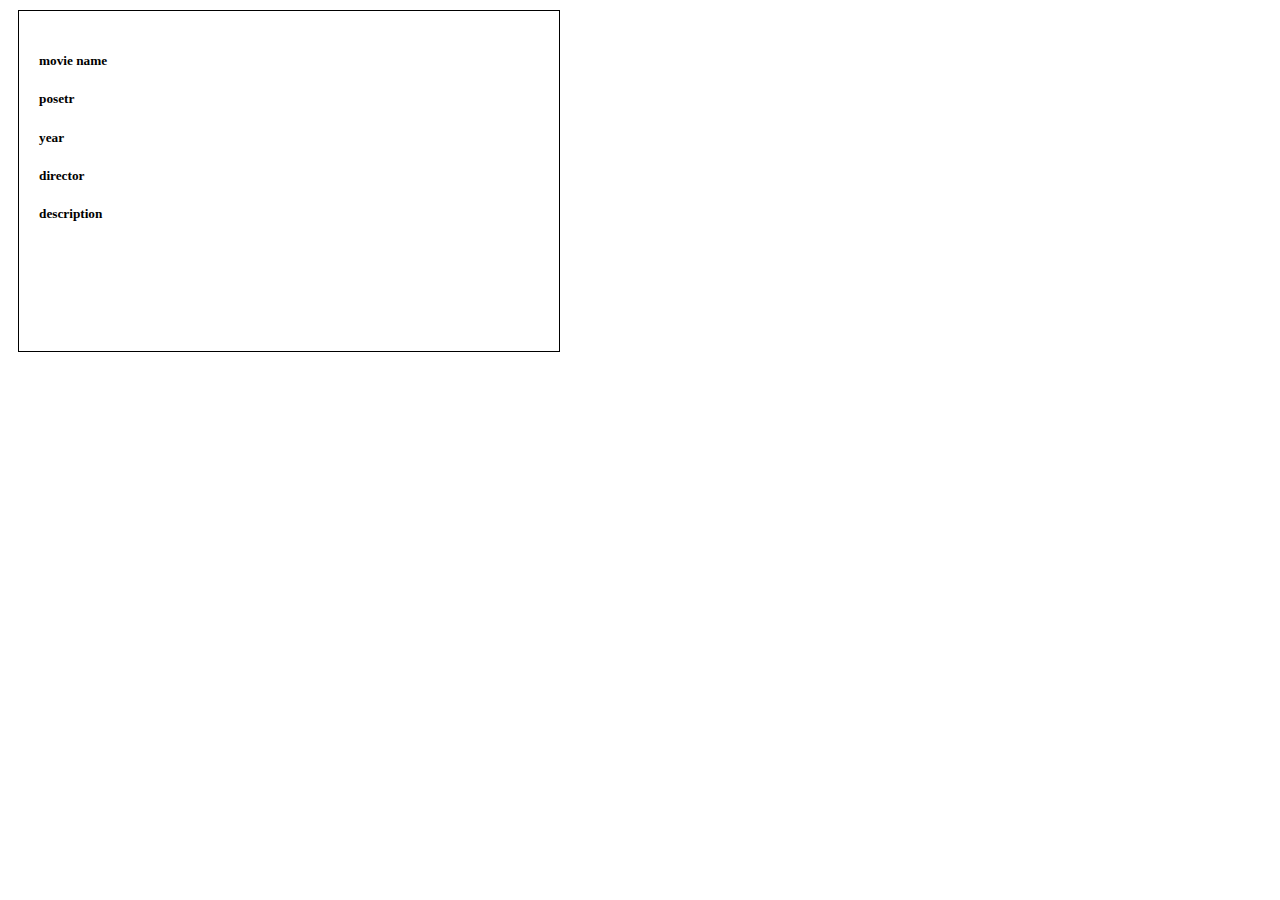
==== main.html @ 886eb7b2 "format" ====
<html>
<head>
    <meta charset = "utf-8">
    <title>movie box</title>
    <link rel="stylesheet" type="text/css" href="main.css">
    <style>
        div{
            width: 500px;
            height: 300px;
            padding: 20px;
            border: 1px solid black;
            margin: 10 10 10 10;
        }
    </style>
</head>
<body>
    <div>
        <h5>
            movie name
        </h5>
        <h5>
            posetr
        </h5>
        <h5>
            year
        </h5>
        <h5>
            director
        </h5>
        <h5>
            description
        </h5>
    </div>
</body>
</html>
---- main.css ----
h1{
    background-color: #BDBDBD;
}
h2{
    color:green;
}
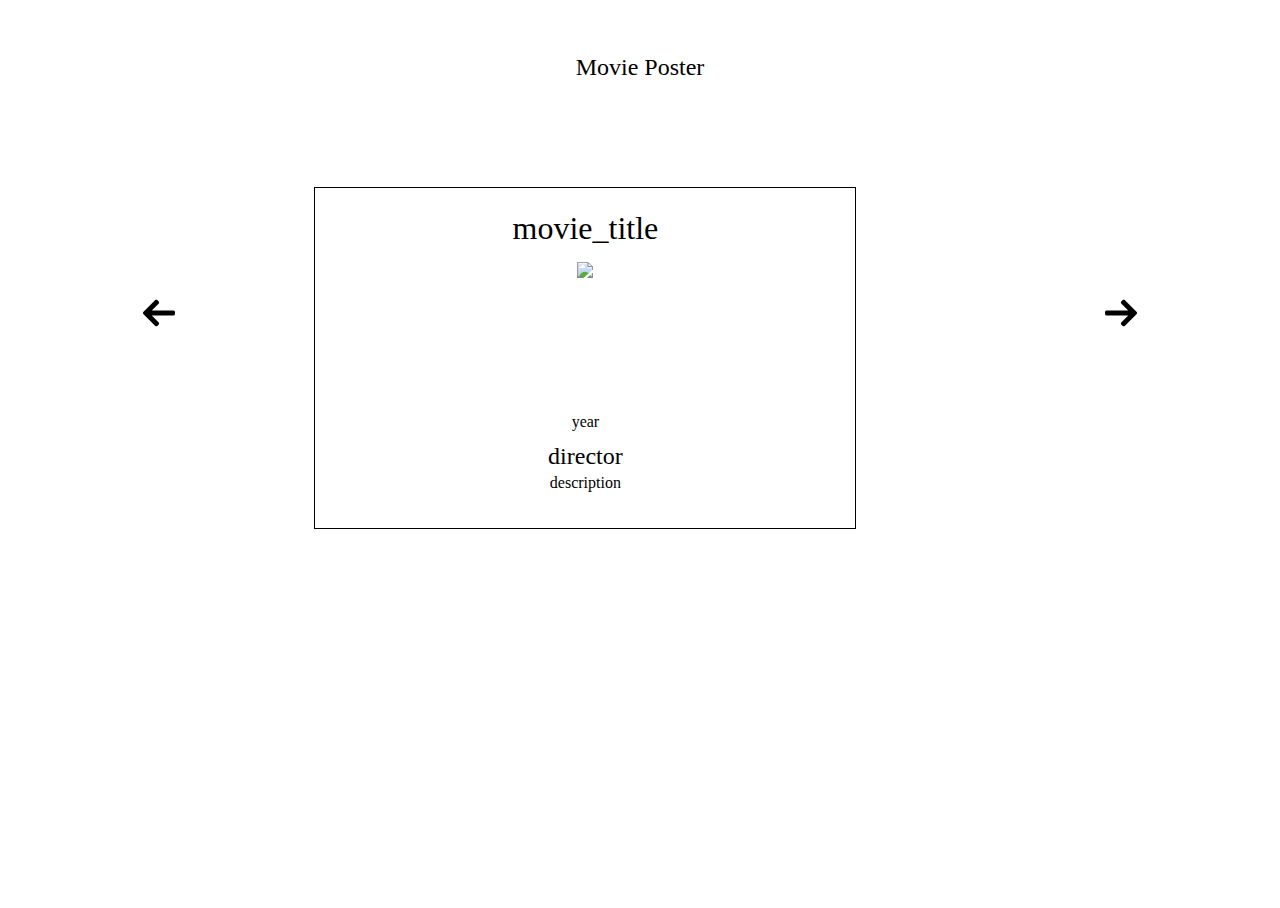
==== commit 3e064d94: "add tracy's code" ====
--- a/main.html
+++ b/main.html
@@ -1,35 +1,61 @@
+<!DOCTYPE html>
 <html>
-<head>
-    <meta charset = "utf-8">
-    <title>movie box</title>
-    <link rel="stylesheet" type="text/css" href="main.css">
-    <style>
-        div{
-            width: 500px;
-            height: 300px;
-            padding: 20px;
-            border: 1px solid black;
-            margin: 10 10 10 10;
-        }
-    </style>
-</head>
-<body>
-    <div>
-        <h5>
-            movie name
-        </h5>
-        <h5>
-            posetr
-        </h5>
-        <h5>
-            year
-        </h5>
-        <h5>
-            director
-        </h5>
-        <h5>
-            description
-        </h5>
-    </div>
-</body>
-</html>
+	<head>
+		<meta charset="UTF-8">
+		<title> arrow </title>
+		<link rel="stylesheet" href="main.css">
+		<script src="http://code.jquery.com/jquery-latest.js"></script>
+	</head>
+	<body>
+		<header class="flex-header">
+        		Movie Poster
+            </header>
+            <div class="main_box">
+                <main class="flex-main">
+                    <nav class="flex-nav">
+                        <br/>
+                        <br/>
+                        <br/>
+                        <br/>
+                    <div id="back"><img src="back.png" width="32" height="32"></div>
+                </nav>
+                    <div class="movie">
+                        <div class="movie_box">
+                            <div class="title">
+                                movie_title
+                            </div>
+                            <div class="poster_box">
+                                <img src="poster.jpg" class="poster"/>
+                            </div>
+                            <div class="year">
+                                year
+                            </div class="director">
+                            <div>
+                                director
+                            </div>
+                            <div class="description">
+                                description
+                            </div>
+                        </div>
+                    </div>
+                    <aside class="flex-aside">
+                        <br/>
+                        <br/>
+                        <br/>
+                        <br/>
+                    <div id="next"><img src="next.png" width="32" height="32"></div>
+                       </aside>
+                </main>
+            </div>	
+    		<footer class="flex-footer">
+    		</footer>
+		<script>
+			$("#back").click(function(){
+				console.log("back")
+			});
+			$("#next").click(function(){
+				console.log("next")
+			});
+		</script>
+	</body>
+</html>--- a/main.css
+++ b/main.css
@@ -1,6 +1,85 @@
-h1{
-    background-color: #BDBDBD;
+* {
+    margin: 2px; /*separate the sections of our web page.*/
+  }
+  body {
+    font-size: 24px;
+    color: black;
+    height: 100vh;
+    text-align: center;
+    display: flex;
+    flex-direction: column; /* want sections to flow from top to bottom*/
+  }
+  .flex-header {
+    background-color: #ffffff;
+    padding-top: 3rem;
+    padding-bottom: 3rem;
+  }
+  .flex-main {
+    display: flex;
+    flex: 1; /*takes up the vertical space*/
+  }
+  .flex-nav {
+    background-color: rgb(255, 255, 255);
+    padding-top: 3rem;
+    flex: 1 1 5rem; /*takes up the horizontal space*/
+  }
+  .movie {
+    background-color: white;
+    padding-top: 3rem;
+    flex: 3 3;
+  }
+  .flex-aside {
+    background-color: rgb(255, 255, 255);
+    padding-top: 3rem;
+    flex: 1 1 5rem; /*takes up the horizontal space*/
+  }
+  .flex-footer {
+    background-color: rgb(255, 255, 255);
+    padding-top: 3rem;
+    padding-bottom: 3rem;
+  }
+  
+  @media all and (max-width: 540px) {
+    .flex-main {
+      flex-direction: column;
+    }
+  }
+
+  .movie_box{
+    display: flex;
+    flex-direction: column;
+    align-items: center;
+    width: 500px;
+    height: 300px;
+    padding: 20px;
+    border: 1px solid black;
+    margin: 10 10 10 10;
 }
-h2{
-    color:green;
+.title{
+    font-size: xx-large;
+    margin-bottom: 10px;
 }
+.poster_box{
+    width: 100px;
+    height: 142px;
+    margin-bottom: 10px;
+}
+.poster{
+    max-width: 100%;
+}
+.year{
+    font-size: medium;
+    margin-bottom: 10px;
+}
+.director{
+    font-size: medium;
+    margin-bottom: 10px;
+}
+.description{
+    font-size: medium;
+    margin-bottom: 10px;
+}
+.main_box{
+    display: flex;
+    flex-direction: row;
+}